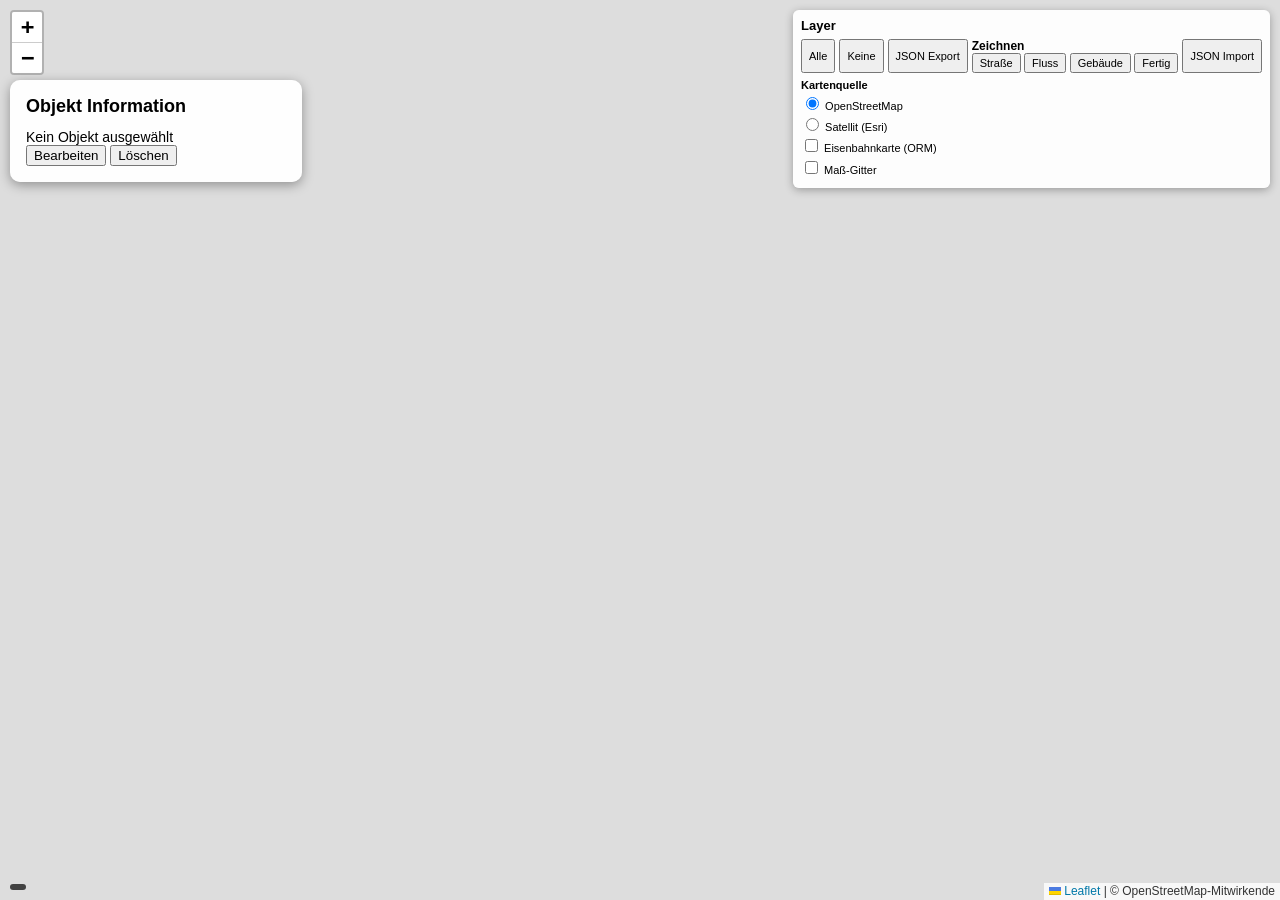
==== src/map/web/index.html @ 87334c9b "Ebenen: Deckkraft und Reihenfolge, Klick-Toleranz, Eckpunkte im Ausschnitt" ====
<!DOCTYPE html>
<html lang="de">

<head>
    <meta charset="UTF-8">
    <title>TPF2 Map Studio</title>

    <link rel="stylesheet" href="leaflet/leaflet.css">
    <link rel="stylesheet" href="css/style.css?v=2">
</head>

<body>

    
    <div id="map"></div>

    <div id="coordinate-readout"></div>

    <div id="layer-control">

    <div class="layer-title">
        Layer
    </div>


    <div class="layer-buttons">

        <button id="layers-on" title="Alle Ebenen im Panel einschalten">
            Alle
        </button>

        <button id="layers-off" title="Alle Ebenen im Panel ausschalten">
            Keine
        </button>

        <button id="export-json" title="Speichert die Objekte der Karte als JSON-Datei">
           JSON Export
        </button>

        <div id="draw-tools">

        <b>Zeichnen</b>

        <br>

        <button id="draw-road" title="Eigene Straße zeichnen: Punkte auf der Karte anklicken, dann Fertig">
             Straße
        </button>

        <button id="draw-river" title="Eigenen Fluss zeichnen: Punkte auf der Karte anklicken, dann Fertig">
             Fluss
        </button>

        <button id="draw-building" title="Eigenes Gebäude zeichnen: Punkte auf der Karte anklicken, dann Fertig">
             Gebäude
        </button>

        <button id="draw-finish" title="Zeichnen beenden und das Objekt übernehmen">
             Fertig
        </button>

        </div>
        
        <button id="import-json" title="Lädt eine gespeicherte JSON-Datei auf die Karte">
           JSON Import
        </button>

        <input
            type="file"
            id="json-file"
            accept=".json"
            style="display:none"
        >

    </div>


    <h4>Kartenquelle</h4>

    <label title="Normale Straßenkarte als Hintergrund">
        <input type="radio" name="base-layer" value="osm" checked>
        OpenStreetMap
    </label>

    <label title="Luftbilder als Hintergrund, praktisch zum Erkennen von Feldern, Wäldern und Gelände">
        <input type="radio" name="base-layer" value="satellite">
        Satellit (Esri)
    </label>

    <label title="Legt die OpenRailwayMap über die Karte: Gleise, Bahnhöfe und Signale">
        <input type="checkbox" data-layer="openrailwaymap">
        Eisenbahnkarte (ORM)
    </label>

    <label title="Blendet ein Gitter über die Karte ein, mit dem sich Abstände und Größen abschätzen lassen">
        <input type="checkbox" data-layer="measurement-grid">
        Maß-Gitter
    </label>



</div>

    <!-- Qt WebChannel -->
    <script src="qrc:///qtwebchannel/qwebchannel.js"></script> 
    
    <!-- Leaflet -->
    <script src="leaflet/leaflet.js"></script>

    <script src="js/layer_styles.js"></script>

    <script src="js/geometry_normalizer.js"></script>

    <script src="js/tpf2_reader.js"></script>

    <script src="js/tpf2_styles.js"></script>
    
    <script src="js/tpf2_adapter.js"></script>
    
    <script src="js/map_loader.js?v=3"></script>
    
    <script src="js/map_parser.js"></script>

    <script src="js/layer_manager.js"></script>

    <script src="js/layer_control.js"></script>

    <script src="js/info_panel.js"></script>

    <script src="js/export_manager.js"></script>

    <script src="js/import_manager.js"></script>

    <script src="js/draw_manager.js"></script>

    <script src="js/topology_manager.js"></script>

    <script src="js/geometry_editor.js"></script>

    <script src="js/grid.js"></script>

    <script src="js/map.js?v=8"></script>

</body>

</html>
---- src/map/web/leaflet/leaflet.css ----
/* required styles */

.leaflet-pane,
.leaflet-tile,
.leaflet-marker-icon,
.leaflet-marker-shadow,
.leaflet-tile-container,
.leaflet-pane > svg,
.leaflet-pane > canvas,
.leaflet-zoom-box,
.leaflet-image-layer,
.leaflet-layer {
	position: absolute;
	left: 0;
	top: 0;
	}
.leaflet-container {
	overflow: hidden;
	}
.leaflet-tile,
.leaflet-marker-icon,
.leaflet-marker-shadow {
	-webkit-user-select: none;
	   -moz-user-select: none;
	        user-select: none;
	  -webkit-user-drag: none;
	}
/* Prevents IE11 from highlighting tiles in blue */
.leaflet-tile::selection {
	background: transparent;
}
/* Safari renders non-retina tile on retina better with this, but Chrome is worse */
.leaflet-safari .leaflet-tile {
	image-rendering: -webkit-optimize-contrast;
	}
/* hack that prevents hw layers "stretching" when loading new tiles */
.leaflet-safari .leaflet-tile-container {
	width: 1600px;
	height: 1600px;
	-webkit-transform-origin: 0 0;
	}
.leaflet-marker-icon,
.leaflet-marker-shadow {
	display: block;
	}
/* .leaflet-container svg: reset svg max-width decleration shipped in Joomla! (joomla.org) 3.x */
/* .leaflet-container img: map is broken in FF if you have max-width: 100% on tiles */
.leaflet-container .leaflet-overlay-pane svg {
	max-width: none !important;
	max-height: none !important;
	}
.leaflet-container .leaflet-marker-pane img,
.leaflet-container .leaflet-shadow-pane img,
.leaflet-container .leaflet-tile-pane img,
.leaflet-container img.leaflet-image-layer,
.leaflet-container .leaflet-tile {
	max-width: none !important;
	max-height: none !important;
	width: auto;
	padding: 0;
	}

.leaflet-container img.leaflet-tile {
	/* See: https://bugs.chromium.org/p/chromium/issues/detail?id=600120 */
	mix-blend-mode: plus-lighter;
}

.leaflet-container.leaflet-touch-zoom {
	-ms-touch-action: pan-x pan-y;
	touch-action: pan-x pan-y;
	}
.leaflet-container.leaflet-touch-drag {
	-ms-touch-action: pinch-zoom;
	/* Fallback for FF which doesn't support pinch-zoom */
	touch-action: none;
	touch-action: pinch-zoom;
}
.leaflet-container.leaflet-touch-drag.leaflet-touch-zoom {
	-ms-touch-action: none;
	touch-action: none;
}
.leaflet-container {
	-webkit-tap-highlight-color: transparent;
}
.leaflet-container a {
	-webkit-tap-highlight-color: rgba(51, 181, 229, 0.4);
}
.leaflet-tile {
	filter: inherit;
	visibility: hidden;
	}
.leaflet-tile-loaded {
	visibility: inherit;
	}
.leaflet-zoom-box {
	width: 0;
	height: 0;
	-moz-box-sizing: border-box;
	     box-sizing: border-box;
	z-index: 800;
	}
/* workaround for https://bugzilla.mozilla.org/show_bug.cgi?id=888319 */
.leaflet-overlay-pane svg {
	-moz-user-select: none;
	}

.leaflet-pane         { z-index: 400; }

.leaflet-tile-pane    { z-index: 200; }
.leaflet-overlay-pane { z-index: 400; }
.leaflet-shadow-pane  { z-index: 500; }
.leaflet-marker-pane  { z-index: 600; }
.leaflet-tooltip-pane   { z-index: 650; }
.leaflet-popup-pane   { z-index: 700; }

.leaflet-map-pane canvas { z-index: 100; }
.leaflet-map-pane svg    { z-index: 200; }

.leaflet-vml-shape {
	width: 1px;
	height: 1px;
	}
.lvml {
	behavior: url(#default#VML);
	display: inline-block;
	position: absolute;
	}


/* control positioning */

.leaflet-control {
	position: relative;
	z-index: 800;
	pointer-events: visiblePainted; /* IE 9-10 doesn't have auto */
	pointer-events: auto;
	}
.leaflet-top,
.leaflet-bottom {
	position: absolute;
	z-index: 1000;
	pointer-events: none;
	}
.leaflet-top {
	top: 0;
	}
.leaflet-right {
	right: 0;
	}
.leaflet-bottom {
	bottom: 0;
	}
.leaflet-left {
	left: 0;
	}
.leaflet-control {
	float: left;
	clear: both;
	}
.leaflet-right .leaflet-control {
	float: right;
	}
.leaflet-top .leaflet-control {
	margin-top: 10px;
	}
.leaflet-bottom .leaflet-control {
	margin-bottom: 10px;
	}
.leaflet-left .leaflet-control {
	margin-left: 10px;
	}
.leaflet-right .leaflet-control {
	margin-right: 10px;
	}


/* zoom and fade animations */

.leaflet-fade-anim .leaflet-popup {
	opacity: 0;
	-webkit-transition: opacity 0.2s linear;
	   -moz-transition: opacity 0.2s linear;
	        transition: opacity 0.2s linear;
	}
.leaflet-fade-anim .leaflet-map-pane .leaflet-popup {
	opacity: 1;
	}
.leaflet-zoom-animated {
	-webkit-transform-origin: 0 0;
	    -ms-transform-origin: 0 0;
	        transform-origin: 0 0;
	}
svg.leaflet-zoom-animated {
	will-change: transform;
}

.leaflet-zoom-anim .leaflet-zoom-animated {
	-webkit-transition: -webkit-transform 0.25s cubic-bezier(0,0,0.25,1);
	   -moz-transition:    -moz-transform 0.25s cubic-bezier(0,0,0.25,1);
	        transition:         transform 0.25s cubic-bezier(0,0,0.25,1);
	}
.leaflet-zoom-anim .leaflet-tile,
.leaflet-pan-anim .leaflet-tile {
	-webkit-transition: none;
	   -moz-transition: none;
	        transition: none;
	}

.leaflet-zoom-anim .leaflet-zoom-hide {
	visibility: hidden;
	}


/* cursors */

.leaflet-interactive {
	cursor: pointer;
	}
.leaflet-grab {
	cursor: -webkit-grab;
	cursor:    -moz-grab;
	cursor:         grab;
	}
.leaflet-crosshair,
.leaflet-crosshair .leaflet-interactive {
	cursor: crosshair;
	}
.leaflet-popup-pane,
.leaflet-control {
	cursor: auto;
	}
.leaflet-dragging .leaflet-grab,
.leaflet-dragging .leaflet-grab .leaflet-interactive,
.leaflet-dragging .leaflet-marker-draggable {
	cursor: move;
	cursor: -webkit-grabbing;
	cursor:    -moz-grabbing;
	cursor:         grabbing;
	}

/* marker & overlays interactivity */
.leaflet-marker-icon,
.leaflet-marker-shadow,
.leaflet-image-layer,
.leaflet-pane > svg path,
.leaflet-tile-container {
	pointer-events: none;
	}

.leaflet-marker-icon.leaflet-interactive,
.leaflet-image-layer.leaflet-interactive,
.leaflet-pane > svg path.leaflet-interactive,
svg.leaflet-image-layer.leaflet-interactive path {
	pointer-events: visiblePainted; /* IE 9-10 doesn't have auto */
	pointer-events: auto;
	}

/* visual tweaks */

.leaflet-container {
	background: #ddd;
	outline-offset: 1px;
	}
.leaflet-container a {
	color: #0078A8;
	}
.leaflet-zoom-box {
	border: 2px dotted #38f;
	background: rgba(255,255,255,0.5);
	}


/* general typography */
.leaflet-container {
	font-family: "Helvetica Neue", Arial, Helvetica, sans-serif;
	font-size: 12px;
	font-size: 0.75rem;
	line-height: 1.5;
	}


/* general toolbar styles */

.leaflet-bar {
	box-shadow: 0 1px 5px rgba(0,0,0,0.65);
	border-radius: 4px;
	}
.leaflet-bar a {
	background-color: #fff;
	border-bottom: 1px solid #ccc;
	width: 26px;
	height: 26px;
	line-height: 26px;
	display: block;
	text-align: center;
	text-decoration: none;
	color: black;
	}
.leaflet-bar a,
.leaflet-control-layers-toggle {
	background-position: 50% 50%;
	background-repeat: no-repeat;
	display: block;
	}
.leaflet-bar a:hover,
.leaflet-bar a:focus {
	background-color: #f4f4f4;
	}
.leaflet-bar a:first-child {
	border-top-left-radius: 4px;
	border-top-right-radius: 4px;
	}
.leaflet-bar a:last-child {
	border-bottom-left-radius: 4px;
	border-bottom-right-radius: 4px;
	border-bottom: none;
	}
.leaflet-bar a.leaflet-disabled {
	cursor: default;
	background-color: #f4f4f4;
	color: #bbb;
	}

.leaflet-touch .leaflet-bar a {
	width: 30px;
	height: 30px;
	line-height: 30px;
	}
.leaflet-touch .leaflet-bar a:first-child {
	border-top-left-radius: 2px;
	border-top-right-radius: 2px;
	}
.leaflet-touch .leaflet-bar a:last-child {
	border-bottom-left-radius: 2px;
	border-bottom-right-radius: 2px;
	}

/* zoom control */

.leaflet-control-zoom-in,
.leaflet-control-zoom-out {
	font: bold 18px 'Lucida Console', Monaco, monospace;
	text-indent: 1px;
	}

.leaflet-touch .leaflet-control-zoom-in, .leaflet-touch .leaflet-control-zoom-out  {
	font-size: 22px;
	}


/* layers control */

.leaflet-control-layers {
	box-shadow: 0 1px 5px rgba(0,0,0,0.4);
	background: #fff;
	border-radius: 5px;
	}
.leaflet-control-layers-toggle {
	background-image: url(images/layers.png);
	width: 36px;
	height: 36px;
	}
.leaflet-retina .leaflet-control-layers-toggle {
	background-image: url(images/layers-2x.png);
	background-size: 26px 26px;
	}
.leaflet-touch .leaflet-control-layers-toggle {
	width: 44px;
	height: 44px;
	}
.leaflet-control-layers .leaflet-control-layers-list,
.leaflet-control-layers-expanded .leaflet-control-layers-toggle {
	display: none;
	}
.leaflet-control-layers-expanded .leaflet-control-layers-list {
	display: block;
	position: relative;
	}
.leaflet-control-layers-expanded {
	padding: 6px 10px 6px 6px;
	color: #333;
	background: #fff;
	}
.leaflet-control-layers-scrollbar {
	overflow-y: scroll;
	overflow-x: hidden;
	padding-right: 5px;
	}
.leaflet-control-layers-selector {
	margin-top: 2px;
	position: relative;
	top: 1px;
	}
.leaflet-control-layers label {
	display: block;
	font-size: 13px;
	font-size: 1.08333em;
	}
.leaflet-control-layers-separator {
	height: 0;
	border-top: 1px solid #ddd;
	margin: 5px -10px 5px -6px;
	}

/* Default icon URLs */
.leaflet-default-icon-path { /* used only in path-guessing heuristic, see L.Icon.Default */
	background-image: url(images/marker-icon.png);
	}


/* attribution and scale controls */

.leaflet-container .leaflet-control-attribution {
	background: #fff;
	background: rgba(255, 255, 255, 0.8);
	margin: 0;
	}
.leaflet-control-attribution,
.leaflet-control-scale-line {
	padding: 0 5px;
	color: #333;
	line-height: 1.4;
	}
.leaflet-control-attribution a {
	text-decoration: none;
	}
.leaflet-control-attribution a:hover,
.leaflet-control-attribution a:focus {
	text-decoration: underline;
	}
.leaflet-attribution-flag {
	display: inline !important;
	vertical-align: baseline !important;
	width: 1em;
	height: 0.6669em;
	}
.leaflet-left .leaflet-control-scale {
	margin-left: 5px;
	}
.leaflet-bottom .leaflet-control-scale {
	margin-bottom: 5px;
	}
.leaflet-control-scale-line {
	border: 2px solid #777;
	border-top: none;
	line-height: 1.1;
	padding: 2px 5px 1px;
	white-space: nowrap;
	-moz-box-sizing: border-box;
	     box-sizing: border-box;
	background: rgba(255, 255, 255, 0.8);
	text-shadow: 1px 1px #fff;
	}
.leaflet-control-scale-line:not(:first-child) {
	border-top: 2px solid #777;
	border-bottom: none;
	margin-top: -2px;
	}
.leaflet-control-scale-line:not(:first-child):not(:last-child) {
	border-bottom: 2px solid #777;
	}

.leaflet-touch .leaflet-control-attribution,
.leaflet-touch .leaflet-control-layers,
.leaflet-touch .leaflet-bar {
	box-shadow: none;
	}
.leaflet-touch .leaflet-control-layers,
.leaflet-touch .leaflet-bar {
	border: 2px solid rgba(0,0,0,0.2);
	background-clip: padding-box;
	}


/* popup */

.leaflet-popup {
	position: absolute;
	text-align: center;
	margin-bottom: 20px;
	}
.leaflet-popup-content-wrapper {
	padding: 1px;
	text-align: left;
	border-radius: 12px;
	}
.leaflet-popup-content {
	margin: 13px 24px 13px 20px;
	line-height: 1.3;
	font-size: 13px;
	font-size: 1.08333em;
	min-height: 1px;
	}
.leaflet-popup-content p {
	margin: 17px 0;
	margin: 1.3em 0;
	}
.leaflet-popup-tip-container {
	width: 40px;
	height: 20px;
	position: absolute;
	left: 50%;
	margin-top: -1px;
	margin-left: -20px;
	overflow: hidden;
	pointer-events: none;
	}
.leaflet-popup-tip {
	width: 17px;
	height: 17px;
	padding: 1px;

	margin: -10px auto 0;
	pointer-events: auto;

	-webkit-transform: rotate(45deg);
	   -moz-transform: rotate(45deg);
	    -ms-transform: rotate(45deg);
	        transform: rotate(45deg);
	}
.leaflet-popup-content-wrapper,
.leaflet-popup-tip {
	background: white;
	color: #333;
	box-shadow: 0 3px 14px rgba(0,0,0,0.4);
	}
.leaflet-container a.leaflet-popup-close-button {
	position: absolute;
	top: 0;
	right: 0;
	border: none;
	text-align: center;
	width: 24px;
	height: 24px;
	font: 16px/24px Tahoma, Verdana, sans-serif;
	color: #757575;
	text-decoration: none;
	background: transparent;
	}
.leaflet-container a.leaflet-popup-close-button:hover,
.leaflet-container a.leaflet-popup-close-button:focus {
	color: #585858;
	}
.leaflet-popup-scrolled {
	overflow: auto;
	}

.leaflet-oldie .leaflet-popup-content-wrapper {
	-ms-zoom: 1;
	}
.leaflet-oldie .leaflet-popup-tip {
	width: 24px;
	margin: 0 auto;

	-ms-filter: "progid:DXImageTransform.Microsoft.Matrix(M11=0.70710678, M12=0.70710678, M21=-0.70710678, M22=0.70710678)";
	filter: progid:DXImageTransform.Microsoft.Matrix(M11=0.70710678, M12=0.70710678, M21=-0.70710678, M22=0.70710678);
	}

.leaflet-oldie .leaflet-control-zoom,
.leaflet-oldie .leaflet-control-layers,
.leaflet-oldie .leaflet-popup-content-wrapper,
.leaflet-oldie .leaflet-popup-tip {
	border: 1px solid #999;
	}


/* div icon */

.leaflet-div-icon {
	background: #fff;
	border: 1px solid #666;
	}


/* Tooltip */
/* Base styles for the element that has a tooltip */
.leaflet-tooltip {
	position: absolute;
	padding: 6px;
	background-color: #fff;
	border: 1px solid #fff;
	border-radius: 3px;
	color: #222;
	white-space: nowrap;
	-webkit-user-select: none;
	-moz-user-select: none;
	-ms-user-select: none;
	user-select: none;
	pointer-events: none;
	box-shadow: 0 1px 3px rgba(0,0,0,0.4);
	}
.leaflet-tooltip.leaflet-interactive {
	cursor: pointer;
	pointer-events: auto;
	}
.leaflet-tooltip-top:before,
.leaflet-tooltip-bottom:before,
.leaflet-tooltip-left:before,
.leaflet-tooltip-right:before {
	position: absolute;
	pointer-events: none;
	border: 6px solid transparent;
	background: transparent;
	content: "";
	}

/* Directions */

.leaflet-tooltip-bottom {
	margin-top: 6px;
}
.leaflet-tooltip-top {
	margin-top: -6px;
}
.leaflet-tooltip-bottom:before,
.leaflet-tooltip-top:before {
	left: 50%;
	margin-left: -6px;
	}
.leaflet-tooltip-top:before {
	bottom: 0;
	margin-bottom: -12px;
	border-top-color: #fff;
	}
.leaflet-tooltip-bottom:before {
	top: 0;
	margin-top: -12px;
	margin-left: -6px;
	border-bottom-color: #fff;
	}
.leaflet-tooltip-left {
	margin-left: -6px;
}
.leaflet-tooltip-right {
	margin-left: 6px;
}
.leaflet-tooltip-left:before,
.leaflet-tooltip-right:before {
	top: 50%;
	margin-top: -6px;
	}
.leaflet-tooltip-left:before {
	right: 0;
	margin-right: -12px;
	border-left-color: #fff;
	}
.leaflet-tooltip-right:before {
	left: 0;
	margin-left: -12px;
	border-right-color: #fff;
	}

/* Printing */

@media print {
	/* Prevent printers from removing background-images of controls. */
	.leaflet-control {
		-webkit-print-color-adjust: exact;
		print-color-adjust: exact;
		}
	}
---- src/map/web/css/style.css ----
html,
body,
#map {
    width: 100%;
    height: 100%;
    margin: 0;
    padding: 0;
}

/* --------------------------------------------------
   Layer Control
-------------------------------------------------- */

#layer-control {
    position: absolute;
    top: 10px;
    right: 10px;
    z-index: 1000;

    background: rgba(255,255,255,0.95);

    padding: 8px;

    border-radius: 6px;

    box-shadow: 0 2px 8px rgba(0,0,0,0.3);

    min-width: 130px;

    font-family: Arial, sans-serif;

    font-size: 12px;
}

.layer-title {
    font-size: 13px;
    font-weight: bold;
    margin-bottom: 6px;
}

.layer-buttons {
    display: flex;
    gap: 4px;
    margin-bottom: 6px;
}

.layer-buttons button {
    cursor: pointer;
    font-size: 11px;
    padding: 2px 6px;
}

#layer-control h4 {
    margin: 6px 0 3px;
    font-size: 11px;
}

#layer-control label {
    display: block;
    margin-bottom: 3px;
    font-size: 11px;
}

/* --------------------------------------------------
   Info Panel
-------------------------------------------------- */

#info-panel {

    position: absolute;

    top: 80px;
    left: 10px;

    width: 260px;

    background: rgba(255,255,255,0.97);

    padding: 16px;

    border-radius: 10px;

    box-shadow: 0 3px 12px rgba(0,0,0,0.35);

    z-index: 2000;

    font-family: Arial, sans-serif;

    font-size: 14px;
}

.info-title {
    font-size: 18px;
    font-weight: bold;
    margin-bottom: 12px;
}

.properties-title {
    font-weight: bold;
    margin-bottom: 10px;
}

.property-row {
    margin-bottom: 6px;
}

.property-row b {
    display: inline-block;
    width: 120px;
    color: #333;
}

/* --------------------------------------------------
   Geometry Editor Handles
-------------------------------------------------- */

.geometry-handle {

    width: 18px !important;
    height: 18px !important;

    background: #ff0000 !important;

    border: 3px solid #ffff00 !important;

    border-radius: 50% !important;

    box-sizing: border-box;

    cursor: move;

    box-shadow: 0 0 8px rgba(0,0,0,0.7);

}

.geometry-handle.active {

     transform: scale(1.4);

     z-index: 10000;

}    


/* Leaflet DivIcon */

.geometry-handle div {

    width: 18px;
    height: 18px;

}

/* --------------------------------------------------
   Optional: Segment Handles (für V2.1)
-------------------------------------------------- */

.segment-handle {

    width: 12px !important;
    height: 12px !important;

    background: #00ff00 !important;

    border: 2px solid white !important;

    border-radius: 50% !important;

    box-sizing: border-box;

    cursor: pointer;

    box-shadow: 0 0 5px rgba(0,0,0,0.6);

}.segment-handle{

    width:14px;
    height:14px;

    background:#43A047;

    border:2px solid white;

    border-radius:50%;

    box-sizing:border-box;

    cursor:crosshair;

    box-shadow:0 0 4px rgba(0,0,0,.5);

}
/* --------------------------------------------------
   Koordinatenanzeige (unter dem Mauszeiger)
-------------------------------------------------- */

#coordinate-readout {
    position: absolute;
    bottom: 10px;
    left: 10px;
    z-index: 1000;

    background: rgba(0,0,0,0.7);
    color: #ffffff;

    padding: 3px 8px;

    border-radius: 4px;

    font-family: monospace;
    font-size: 11px;

    pointer-events: none;
}

/* --------------------------------------------------
   Maß-Gitter-Beschriftung
-------------------------------------------------- */

.grid-scale-label {
    background: rgba(255,255,255,0.85);
    color: #000000;

    padding: 1px 5px;

    border-radius: 3px;

    font-family: Arial, sans-serif;
    font-size: 10px;
    font-weight: bold;

    white-space: nowrap;
}
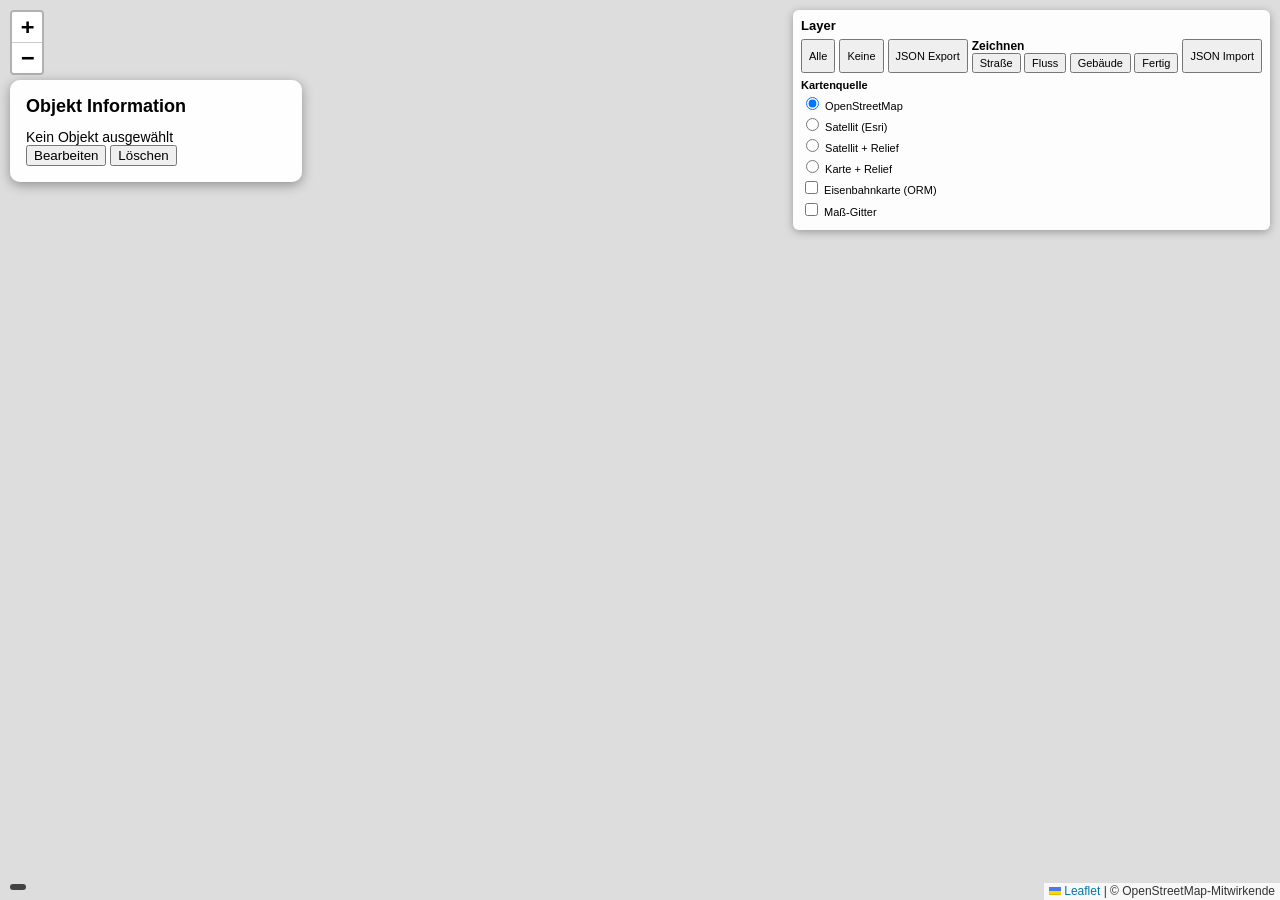
==== commit 8a7c32ae: "Relief-Hintergrund, Gefälle-Ausgleich mit Höhengrenze, TPF3-Größen und Import-Werte" ====
--- a/src/map/web/index.html
+++ b/src/map/web/index.html
@@ -87,6 +87,16 @@
         Satellit (Esri)
     </label>
 
+    <label title="Satellitenbild mit Schattenrelief: zeigt Täler, Hänge und Bergkämme, hilft beim Wählen des Ausschnitts">
+        <input type="radio" name="base-layer" value="satellite_relief">
+        Satellit + Relief
+    </label>
+
+    <label title="Straßenkarte mit Schattenrelief">
+        <input type="radio" name="base-layer" value="osm_relief">
+        Karte + Relief
+    </label>
+
     <label title="Legt die OpenRailwayMap über die Karte: Gleise, Bahnhöfe und Signale">
         <input type="checkbox" data-layer="openrailwaymap">
         Eisenbahnkarte (ORM)
@@ -139,6 +149,8 @@
 
     <script src="js/grid.js"></script>
 
+    <script src="js/relief_layer.js"></script>
+
     <script src="js/map.js?v=8"></script>
 
 </body>
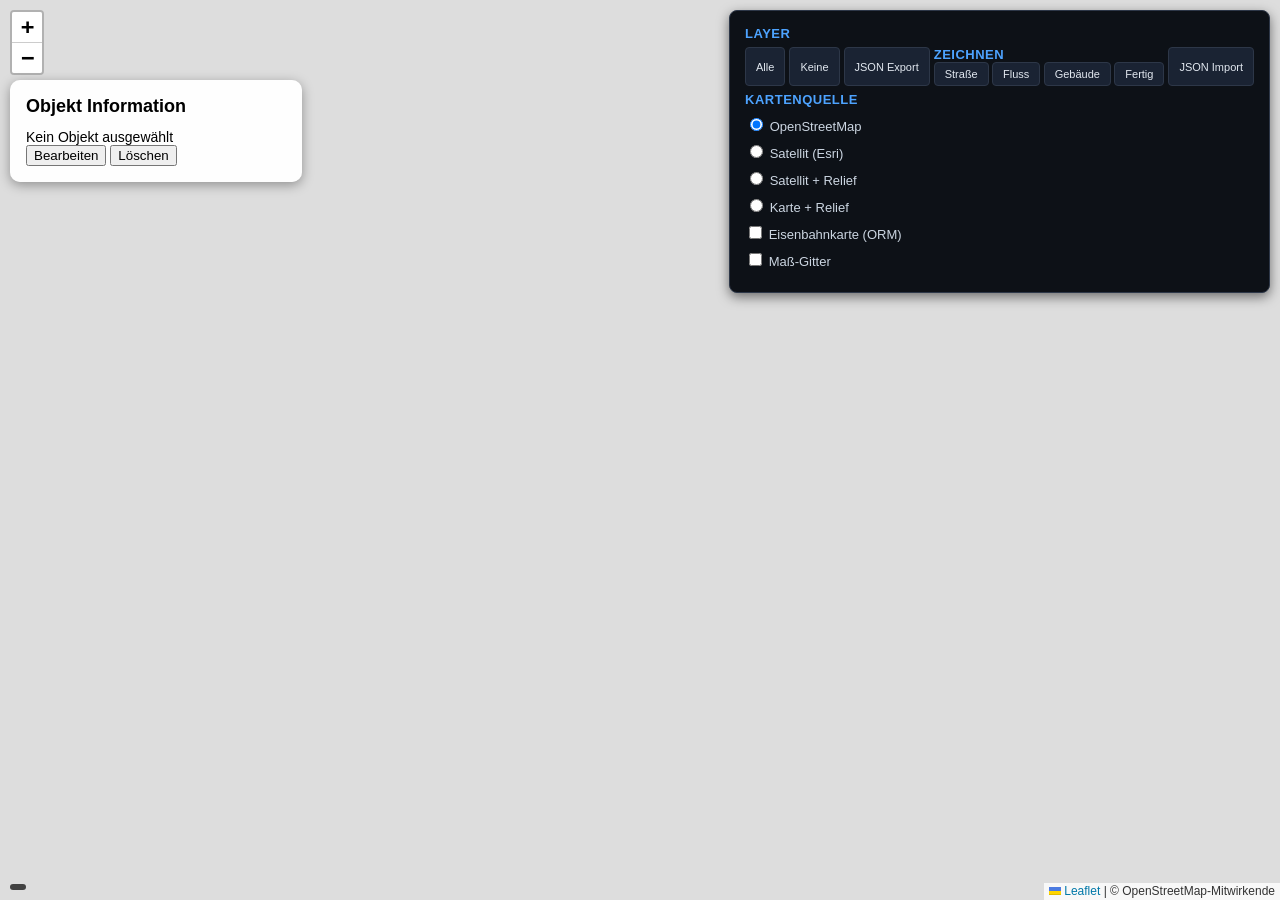
==== commit c9cf9b29: "Hilfe aufgeraeumt: Import-Anleitung und ausgeblendete Funktionen raus, Funktionsuebersicht aktualisi" ====
--- a/src/map/web/index.html
+++ b/src/map/web/index.html
@@ -7,6 +7,62 @@
 
     <link rel="stylesheet" href="leaflet/leaflet.css">
     <link rel="stylesheet" href="css/style.css?v=2">
+    
+    <style>
+        /* Dunkelblaues Studio-Interface */
+        body {
+            background-color: #0b0f17 !important;
+        }
+
+        #layer-control {
+            background-color: #0d1117 !important; 
+            border: 1px solid #2d3748 !important;   
+            border-radius: 8px !important;
+            color: #ffffff !important;             
+            box-shadow: 0 4px 12px rgba(0, 0, 0, 0.5) !important;
+            padding: 15px !important;
+        }
+
+        /* Titel des Menüs */
+        .layer-title, #layer-control h4, #layer-control b {
+            color: #4da3ff !important; 
+            font-family: sans-serif;
+            text-transform: uppercase;
+            font-size: 13px;
+            letter-spacing: 0.5px;
+        }
+
+        /* Buttons im Studio-Style */
+        #layer-control button {
+            background-color: #1a2333 !important;
+            border: 1px solid #2d3748 !important;
+            color: #e2e8f0 !important;
+            border-radius: 4px;
+            padding: 5px 10px;
+            cursor: pointer;
+            transition: all 0.2s;
+        }
+
+        #layer-control button:hover {
+            background-color: #007fff !important; 
+            color: #ffffff !important;
+            border-color: #007fff !important;
+        }
+
+        /* Radio-Buttons und Checkboxen beschriften */
+        #layer-control label {
+            display: block;
+            margin: 8px 0;
+            color: #cbd5e1 !important;
+            font-family: sans-serif;
+            font-size: 13px;
+            cursor: pointer;
+        }
+
+        .layer-list-item input[type="checkbox"] {
+            accent-color: #007fff; 
+        }
+    </style>
 </head>
 
 <body>
@@ -141,7 +197,7 @@
 
     <script src="js/import_manager.js"></script>
 
-    <script src="js/draw_manager.js"></script>
+    <script src="js/draw_manager.js?v=2"></script>
 
     <script src="js/topology_manager.js"></script>
 
@@ -151,7 +207,7 @@
 
     <script src="js/relief_layer.js"></script>
 
-    <script src="js/map.js?v=8"></script>
+    <script src="js/map.js?v=9"></script>
 
 </body>
 
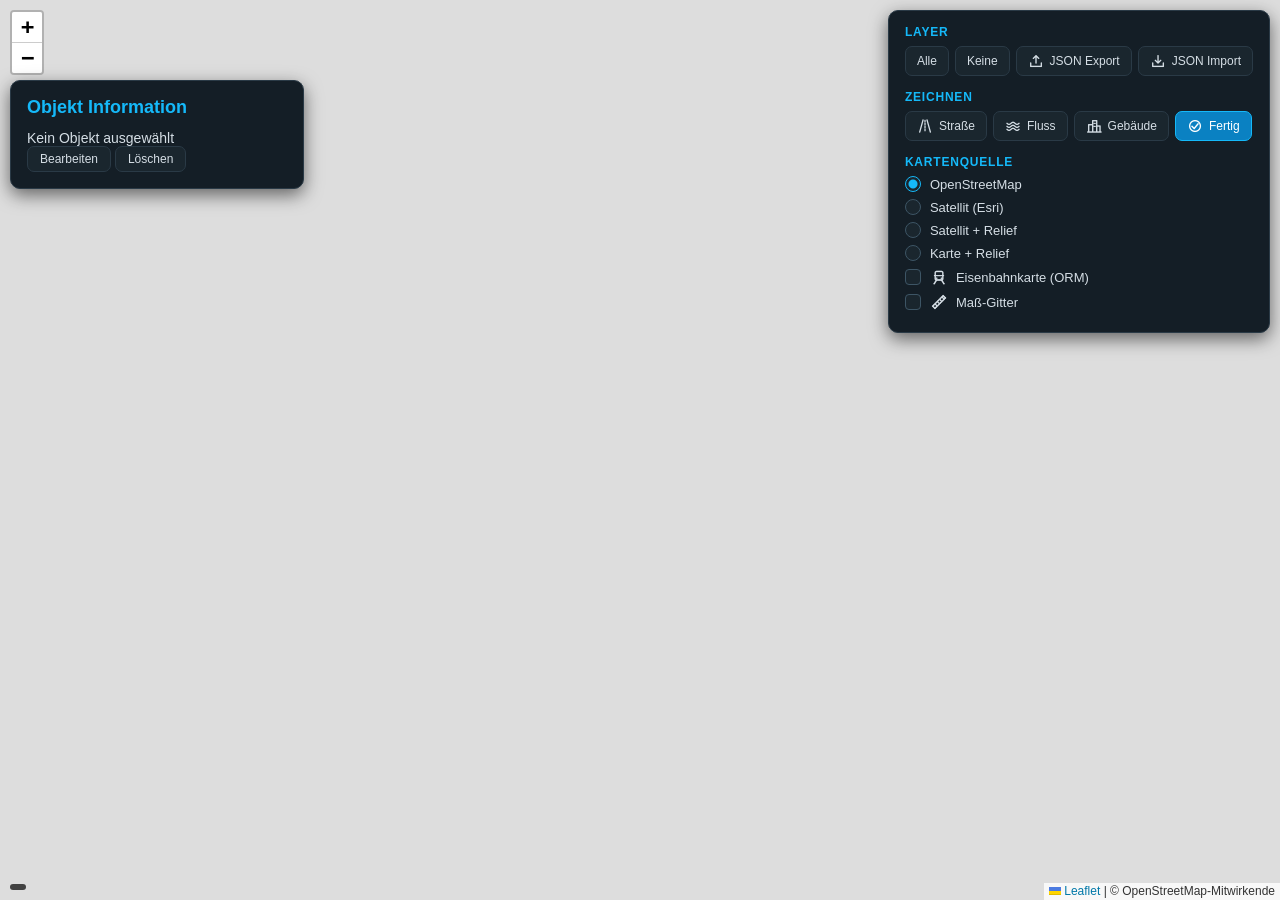
==== commit 0c9ca521: "Neuer Stil und Symbole fuers ganze Studio, Layer-Zeilen und Karten-Layer-Fenster" ====
--- a/src/map/web/index.html
+++ b/src/map/web/index.html
@@ -3,66 +3,11 @@
 
 <head>
     <meta charset="UTF-8">
-    <title>TPF2 Map Studio</title>
+    <title>TPF3 Map Studio</title>
 
     <link rel="stylesheet" href="leaflet/leaflet.css">
-    <link rel="stylesheet" href="css/style.css?v=2">
-    
-    <style>
-        /* Dunkelblaues Studio-Interface */
-        body {
-            background-color: #0b0f17 !important;
-        }
+    <link rel="stylesheet" href="css/style.css?v=3">
 
-        #layer-control {
-            background-color: #0d1117 !important; 
-            border: 1px solid #2d3748 !important;   
-            border-radius: 8px !important;
-            color: #ffffff !important;             
-            box-shadow: 0 4px 12px rgba(0, 0, 0, 0.5) !important;
-            padding: 15px !important;
-        }
-
-        /* Titel des Menüs */
-        .layer-title, #layer-control h4, #layer-control b {
-            color: #4da3ff !important; 
-            font-family: sans-serif;
-            text-transform: uppercase;
-            font-size: 13px;
-            letter-spacing: 0.5px;
-        }
-
-        /* Buttons im Studio-Style */
-        #layer-control button {
-            background-color: #1a2333 !important;
-            border: 1px solid #2d3748 !important;
-            color: #e2e8f0 !important;
-            border-radius: 4px;
-            padding: 5px 10px;
-            cursor: pointer;
-            transition: all 0.2s;
-        }
-
-        #layer-control button:hover {
-            background-color: #007fff !important; 
-            color: #ffffff !important;
-            border-color: #007fff !important;
-        }
-
-        /* Radio-Buttons und Checkboxen beschriften */
-        #layer-control label {
-            display: block;
-            margin: 8px 0;
-            color: #cbd5e1 !important;
-            font-family: sans-serif;
-            font-size: 13px;
-            cursor: pointer;
-        }
-
-        .layer-list-item input[type="checkbox"] {
-            accent-color: #007fff; 
-        }
-    </style>
 </head>
 
 <body>
@@ -74,98 +19,98 @@
 
     <div id="layer-control">
 
-    <div class="layer-title">
-        Layer
-    </div>
+        <div class="layer-title">Layer</div>
 
+        <div class="layer-buttons">
 
-    <div class="layer-buttons">
+            <button id="layers-on" title="Alle Ebenen im Panel einschalten">
+                Alle
+            </button>
 
-        <button id="layers-on" title="Alle Ebenen im Panel einschalten">
-            Alle
-        </button>
+            <button id="layers-off" title="Alle Ebenen im Panel ausschalten">
+                Keine
+            </button>
 
-        <button id="layers-off" title="Alle Ebenen im Panel ausschalten">
-            Keine
-        </button>
+            <button id="export-json" title="Speichert die Objekte der Karte als JSON-Datei">
+                <img class="btn-icon" src="icons/ui/json_export_hell.png" alt="">
+                JSON Export
+            </button>
 
-        <button id="export-json" title="Speichert die Objekte der Karte als JSON-Datei">
-           JSON Export
-        </button>
+            <button id="import-json" title="Lädt eine gespeicherte JSON-Datei auf die Karte">
+                <img class="btn-icon" src="icons/ui/json_import_hell.png" alt="">
+                JSON Import
+            </button>
 
-        <div id="draw-tools">
-
-        <b>Zeichnen</b>
-
-        <br>
-
-        <button id="draw-road" title="Eigene Straße zeichnen: Punkte auf der Karte anklicken, dann Fertig">
-             Straße
-        </button>
-
-        <button id="draw-river" title="Eigenen Fluss zeichnen: Punkte auf der Karte anklicken, dann Fertig">
-             Fluss
-        </button>
-
-        <button id="draw-building" title="Eigenes Gebäude zeichnen: Punkte auf der Karte anklicken, dann Fertig">
-             Gebäude
-        </button>
-
-        <button id="draw-finish" title="Zeichnen beenden und das Objekt übernehmen">
-             Fertig
-        </button>
+            <input
+                type="file"
+                id="json-file"
+                accept=".json"
+                style="display:none"
+            >
 
         </div>
-        
-        <button id="import-json" title="Lädt eine gespeicherte JSON-Datei auf die Karte">
-           JSON Import
-        </button>
 
-        <input
-            type="file"
-            id="json-file"
-            accept=".json"
-            style="display:none"
-        >
+        <h4>Zeichnen</h4>
+
+        <div id="draw-tools" class="layer-buttons">
+
+            <button id="draw-road" title="Eigene Straße zeichnen: Punkte auf der Karte anklicken, dann Fertig">
+                <img class="btn-icon" src="icons/ui/strassen_hell.png" alt="">
+                Straße
+            </button>
+
+            <button id="draw-river" title="Eigenen Fluss zeichnen: Punkte auf der Karte anklicken, dann Fertig">
+                <img class="btn-icon" src="icons/ui/fluesse_hell.png" alt="">
+                Fluss
+            </button>
+
+            <button id="draw-building" title="Eigenes Gebäude zeichnen: Punkte auf der Karte anklicken, dann Fertig">
+                <img class="btn-icon" src="icons/ui/gebaeude_hell.png" alt="">
+                Gebäude
+            </button>
+
+            <button id="draw-finish" class="primary" title="Zeichnen beenden und das Objekt übernehmen">
+                <img class="btn-icon" src="icons/ui/haken_weiss.png" alt="">
+                Fertig
+            </button>
+
+        </div>
+
+        <h4>Kartenquelle</h4>
+
+        <label title="Normale Straßenkarte als Hintergrund">
+            <input type="radio" name="base-layer" value="osm" checked>
+            OpenStreetMap
+        </label>
+
+        <label title="Luftbilder als Hintergrund, praktisch zum Erkennen von Feldern, Wäldern und Gelände">
+            <input type="radio" name="base-layer" value="satellite">
+            Satellit (Esri)
+        </label>
+
+        <label title="Satellitenbild mit Schattenrelief: zeigt Täler, Hänge und Bergkämme, hilft beim Wählen des Ausschnitts">
+            <input type="radio" name="base-layer" value="satellite_relief">
+            Satellit + Relief
+        </label>
+
+        <label title="Straßenkarte mit Schattenrelief">
+            <input type="radio" name="base-layer" value="osm_relief">
+            Karte + Relief
+        </label>
+
+        <label title="Legt die OpenRailwayMap über die Karte: Gleise, Bahnhöfe und Signale">
+            <input type="checkbox" data-layer="openrailwaymap">
+            <img class="lbl-icon" src="icons/ui/bahn_hell.png" alt="">
+            Eisenbahnkarte (ORM)
+        </label>
+
+        <label title="Blendet ein Gitter über die Karte ein, mit dem sich Abstände und Größen abschätzen lassen">
+            <input type="checkbox" data-layer="measurement-grid">
+            <img class="lbl-icon" src="icons/ui/messen_hell.png" alt="">
+            Maß-Gitter
+        </label>
 
     </div>
-
-
-    <h4>Kartenquelle</h4>
-
-    <label title="Normale Straßenkarte als Hintergrund">
-        <input type="radio" name="base-layer" value="osm" checked>
-        OpenStreetMap
-    </label>
-
-    <label title="Luftbilder als Hintergrund, praktisch zum Erkennen von Feldern, Wäldern und Gelände">
-        <input type="radio" name="base-layer" value="satellite">
-        Satellit (Esri)
-    </label>
-
-    <label title="Satellitenbild mit Schattenrelief: zeigt Täler, Hänge und Bergkämme, hilft beim Wählen des Ausschnitts">
-        <input type="radio" name="base-layer" value="satellite_relief">
-        Satellit + Relief
-    </label>
-
-    <label title="Straßenkarte mit Schattenrelief">
-        <input type="radio" name="base-layer" value="osm_relief">
-        Karte + Relief
-    </label>
-
-    <label title="Legt die OpenRailwayMap über die Karte: Gleise, Bahnhöfe und Signale">
-        <input type="checkbox" data-layer="openrailwaymap">
-        Eisenbahnkarte (ORM)
-    </label>
-
-    <label title="Blendet ein Gitter über die Karte ein, mit dem sich Abstände und Größen abschätzen lassen">
-        <input type="checkbox" data-layer="measurement-grid">
-        Maß-Gitter
-    </label>
-
-
-
-</div>
 
     <!-- Qt WebChannel -->
     <script src="qrc:///qtwebchannel/qwebchannel.js"></script> 
--- a/src/map/web/css/style.css
+++ b/src/map/web/css/style.css
@@ -8,6 +8,16 @@
 }
 
 /* --------------------------------------------------
+   Farben des Studios (wie src/gui/theme.py)
+   Flaeche #141e26, Knopf #1a262e, Rahmen #2a3a46,
+   Akzent #15b9f9, aktiv #0a81c2, Text #d5dee5
+-------------------------------------------------- */
+
+body {
+    background-color: #11191e;
+}
+
+/* --------------------------------------------------
    Layer Control
 -------------------------------------------------- */
 
@@ -17,48 +27,145 @@
     right: 10px;
     z-index: 1000;
 
-    background: rgba(255,255,255,0.95);
-
-    padding: 8px;
-
-    border-radius: 6px;
-
-    box-shadow: 0 2px 8px rgba(0,0,0,0.3);
-
-    min-width: 130px;
-
-    font-family: Arial, sans-serif;
-
+    background: #141e26;
+    color: #d5dee5;
+
+    border: 1px solid #2a3a46;
+    border-radius: 10px;
+
+    padding: 14px 16px;
+
+    min-width: 250px;
+
+    box-shadow: 0 6px 18px rgba(0, 0, 0, 0.55);
+
+    font-family: "Segoe UI", Arial, sans-serif;
+    font-size: 13px;
+}
+
+.layer-title,
+#layer-control h4 {
+    color: #15b9f9;
     font-size: 12px;
+    font-weight: 700;
+    text-transform: uppercase;
+    letter-spacing: 0.8px;
+    margin: 14px 0 7px;
 }
 
 .layer-title {
-    font-size: 13px;
-    font-weight: bold;
-    margin-bottom: 6px;
+    margin-top: 0;
 }
 
 .layer-buttons {
     display: flex;
-    gap: 4px;
-    margin-bottom: 6px;
-}
-
-.layer-buttons button {
-    cursor: pointer;
-    font-size: 11px;
-    padding: 2px 6px;
-}
-
-#layer-control h4 {
-    margin: 6px 0 3px;
-    font-size: 11px;
+    flex-wrap: wrap;
+    gap: 6px;
+    margin-bottom: 4px;
+}
+
+#layer-control button {
+    display: inline-flex;
+    align-items: center;
+    gap: 6px;
+
+    background: #1a262e;
+    color: #d5dee5;
+
+    border: 1px solid #2a3a46;
+    border-radius: 7px;
+
+    padding: 6px 11px;
+
+    font-family: inherit;
+    font-size: 12px;
+
+    cursor: pointer;
+}
+
+#layer-control button:hover {
+    background: #22313c;
+    border-color: #15b9f9;
+}
+
+#layer-control button:active,
+#layer-control button.active {
+    background: #0a81c2;
+    border-color: #15b9f9;
+    color: #ffffff;
+}
+
+#layer-control button.primary {
+    background: #0a81c2;
+    border-color: #15b9f9;
+    color: #ffffff;
+}
+
+#layer-control button.primary:hover {
+    background: #0f93d9;
+}
+
+.btn-icon {
+    width: 16px;
+    height: 16px;
 }
 
 #layer-control label {
-    display: block;
-    margin-bottom: 3px;
-    font-size: 11px;
+    display: flex;
+    align-items: center;
+
+    margin: 7px 0;
+
+    color: #d5dee5;
+    font-size: 13px;
+
+    cursor: pointer;
+}
+
+.lbl-icon {
+    width: 18px;
+    height: 18px;
+    margin-right: 8px;
+}
+
+#layer-control input[type="radio"],
+#layer-control input[type="checkbox"] {
+    -webkit-appearance: none;
+    appearance: none;
+
+    width: 16px;
+    height: 16px;
+
+    margin: 0 9px 0 0;
+
+    flex: none;
+
+    background: #1a262e;
+    border: 1.5px solid #3d5565;
+
+    cursor: pointer;
+}
+
+#layer-control input[type="radio"] {
+    border-radius: 50%;
+}
+
+#layer-control input[type="checkbox"] {
+    border-radius: 4px;
+}
+
+#layer-control input[type="radio"]:checked {
+    border-color: #15b9f9;
+    background: radial-gradient(circle, #15b9f9 0, #15b9f9 4px, #1a262e 5px);
+}
+
+#layer-control input[type="checkbox"]:checked {
+    border-color: #15b9f9;
+    background-color: #0a81c2;
+    background-image: url("data:image/svg+xml;utf8,<svg xmlns='http://www.w3.org/2000/svg' viewBox='0 0 16 16'><path d='M3.5 8.5 6.6 11.6 12.5 4.8' fill='none' stroke='white' stroke-width='2' stroke-linecap='round' stroke-linejoin='round'/></svg>");
+    background-position: center;
+    background-repeat: no-repeat;
+    background-size: 12px 12px;
 }
 
 /* --------------------------------------------------
@@ -74,22 +181,26 @@
 
     width: 260px;
 
-    background: rgba(255,255,255,0.97);
+    background: #141e26;
+    color: #d5dee5;
+
+    border: 1px solid #2a3a46;
 
     padding: 16px;
 
     border-radius: 10px;
 
-    box-shadow: 0 3px 12px rgba(0,0,0,0.35);
+    box-shadow: 0 6px 18px rgba(0, 0, 0, 0.55);
 
     z-index: 2000;
 
-    font-family: Arial, sans-serif;
+    font-family: "Segoe UI", Arial, sans-serif;
 
     font-size: 14px;
 }
 
 .info-title {
+    color: #15b9f9;
     font-size: 18px;
     font-weight: bold;
     margin-bottom: 12px;
@@ -107,7 +218,27 @@
 .property-row b {
     display: inline-block;
     width: 120px;
-    color: #333;
+    color: #8ea1af;
+}
+
+#info-panel button {
+    background: #1a262e;
+    color: #d5dee5;
+
+    border: 1px solid #2a3a46;
+    border-radius: 7px;
+
+    padding: 5px 12px;
+
+    font-family: inherit;
+    font-size: 12px;
+
+    cursor: pointer;
+}
+
+#info-panel button:hover {
+    background: #22313c;
+    border-color: #15b9f9;
 }
 
 /* --------------------------------------------------
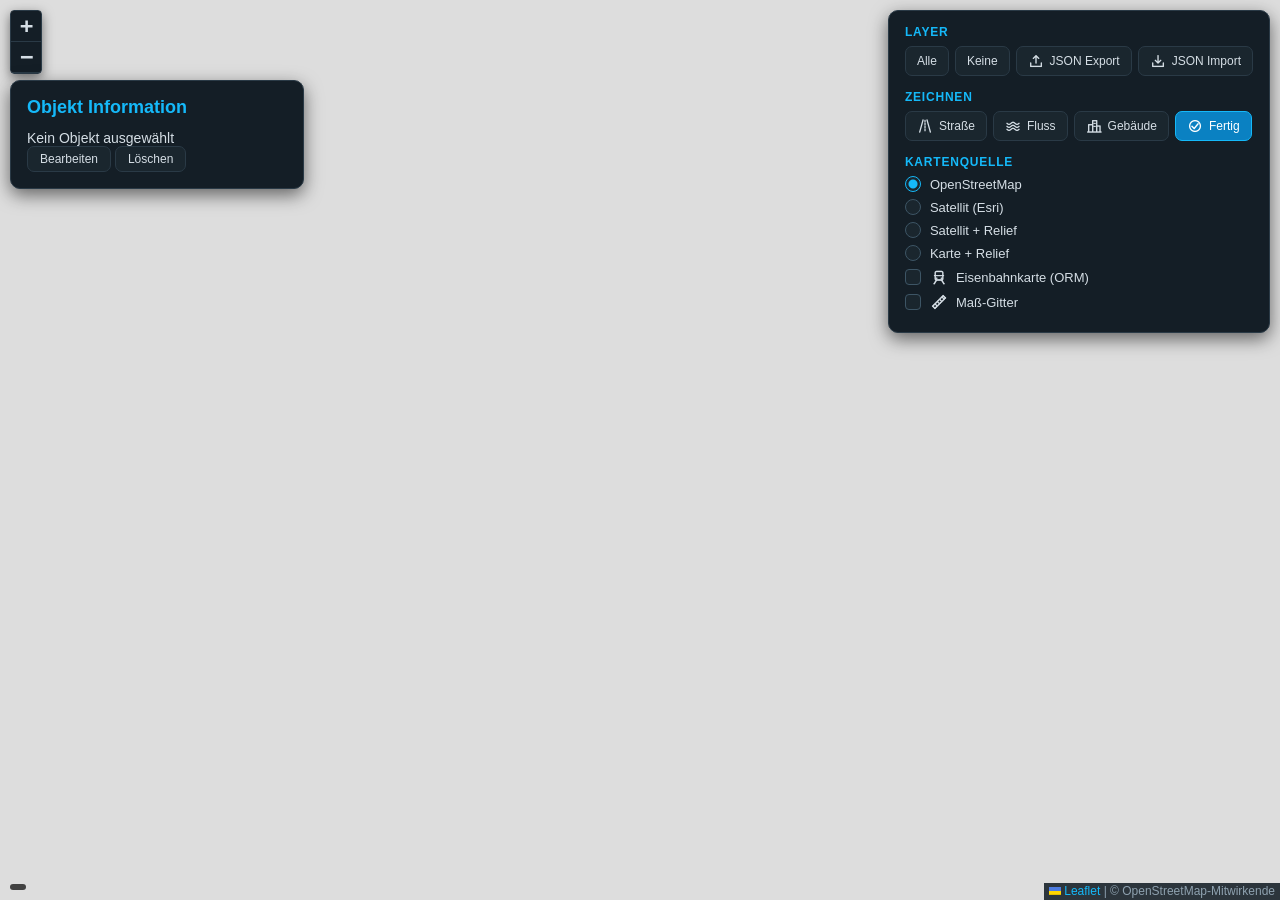
==== commit fdbd4ab9: "Feinschliff: Layer-Titel, Karten-Zoom, Statusleiste" ====
--- a/src/map/web/index.html
+++ b/src/map/web/index.html
@@ -6,7 +6,7 @@
     <title>TPF3 Map Studio</title>
 
     <link rel="stylesheet" href="leaflet/leaflet.css">
-    <link rel="stylesheet" href="css/style.css?v=3">
+    <link rel="stylesheet" href="css/style.css?v=4">
 
 </head>
 
--- a/src/map/web/css/style.css
+++ b/src/map/web/css/style.css
@@ -242,6 +242,41 @@
 }
 
 /* --------------------------------------------------
+   Leaflet-Bedienelemente (Zoom, Quellenangabe)
+-------------------------------------------------- */
+
+.leaflet-bar {
+    border: 1px solid #2a3a46 !important;
+    box-shadow: 0 4px 12px rgba(0, 0, 0, 0.5) !important;
+}
+
+.leaflet-bar a,
+.leaflet-bar a:hover {
+    background-color: #141e26 !important;
+    color: #d5dee5 !important;
+    border-bottom: 1px solid #2a3a46 !important;
+}
+
+.leaflet-bar a:hover {
+    background-color: #22313c !important;
+    color: #15b9f9 !important;
+}
+
+.leaflet-bar a.leaflet-disabled {
+    background-color: #141e26 !important;
+    color: #55656f !important;
+}
+
+.leaflet-control-attribution {
+    background: rgba(20, 30, 38, 0.88) !important;
+    color: #8ea1af !important;
+}
+
+.leaflet-control-attribution a {
+    color: #15b9f9 !important;
+}
+
+/* --------------------------------------------------
    Geometry Editor Handles
 -------------------------------------------------- */
 
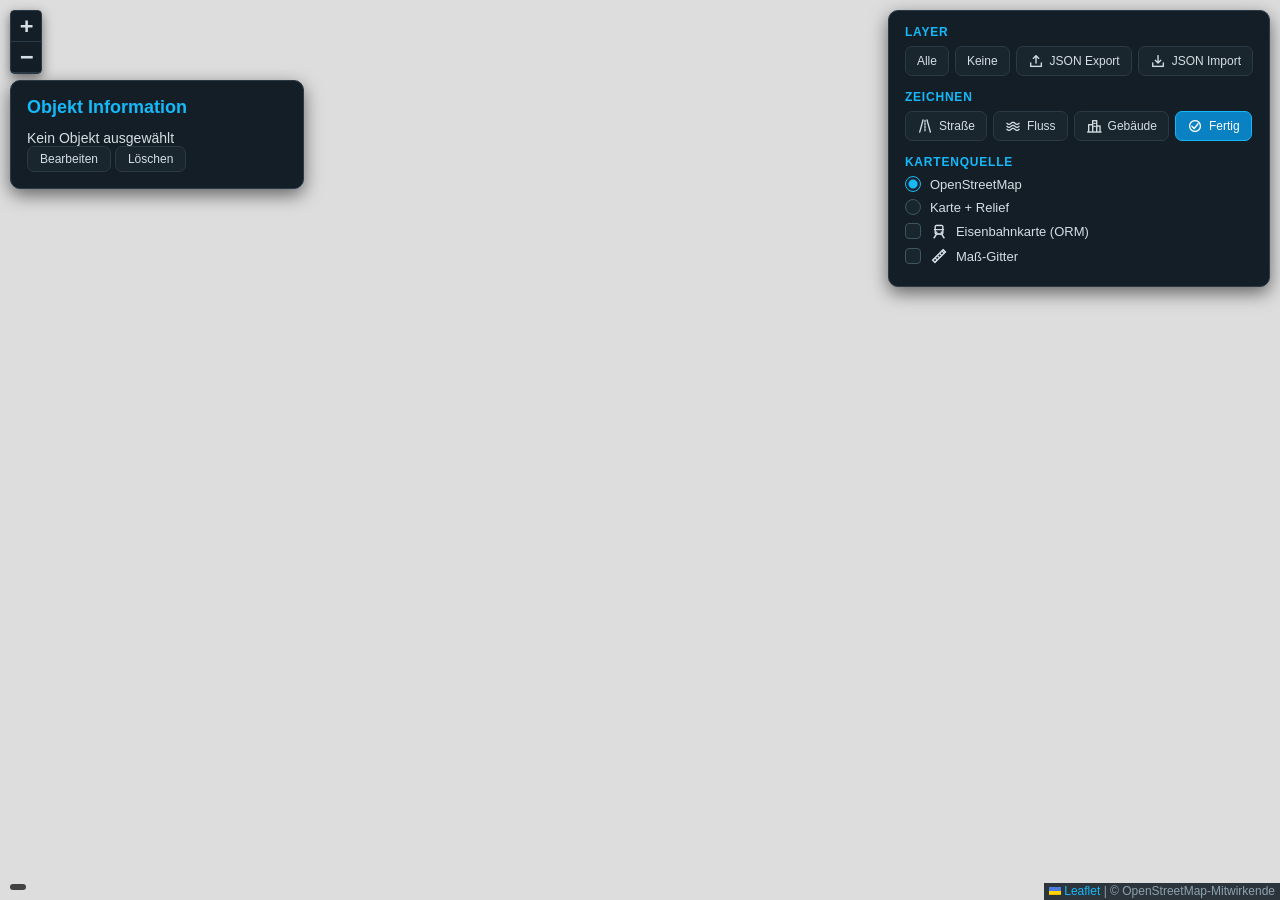
==== commit 7603592e: "Esri entfernt, Anleitungen und Funktionsuebersicht geprueft, README mit Bauanleitung" ====
--- a/src/map/web/index.html
+++ b/src/map/web/index.html
@@ -6,7 +6,7 @@
     <title>TPF3 Map Studio</title>
 
     <link rel="stylesheet" href="leaflet/leaflet.css">
-    <link rel="stylesheet" href="css/style.css?v=4">
+    <link rel="stylesheet" href="css/style.css?v=5">
 
 </head>
 
@@ -83,16 +83,6 @@
             OpenStreetMap
         </label>
 
-        <label title="Luftbilder als Hintergrund, praktisch zum Erkennen von Feldern, Wäldern und Gelände">
-            <input type="radio" name="base-layer" value="satellite">
-            Satellit (Esri)
-        </label>
-
-        <label title="Satellitenbild mit Schattenrelief: zeigt Täler, Hänge und Bergkämme, hilft beim Wählen des Ausschnitts">
-            <input type="radio" name="base-layer" value="satellite_relief">
-            Satellit + Relief
-        </label>
-
         <label title="Straßenkarte mit Schattenrelief">
             <input type="radio" name="base-layer" value="osm_relief">
             Karte + Relief
